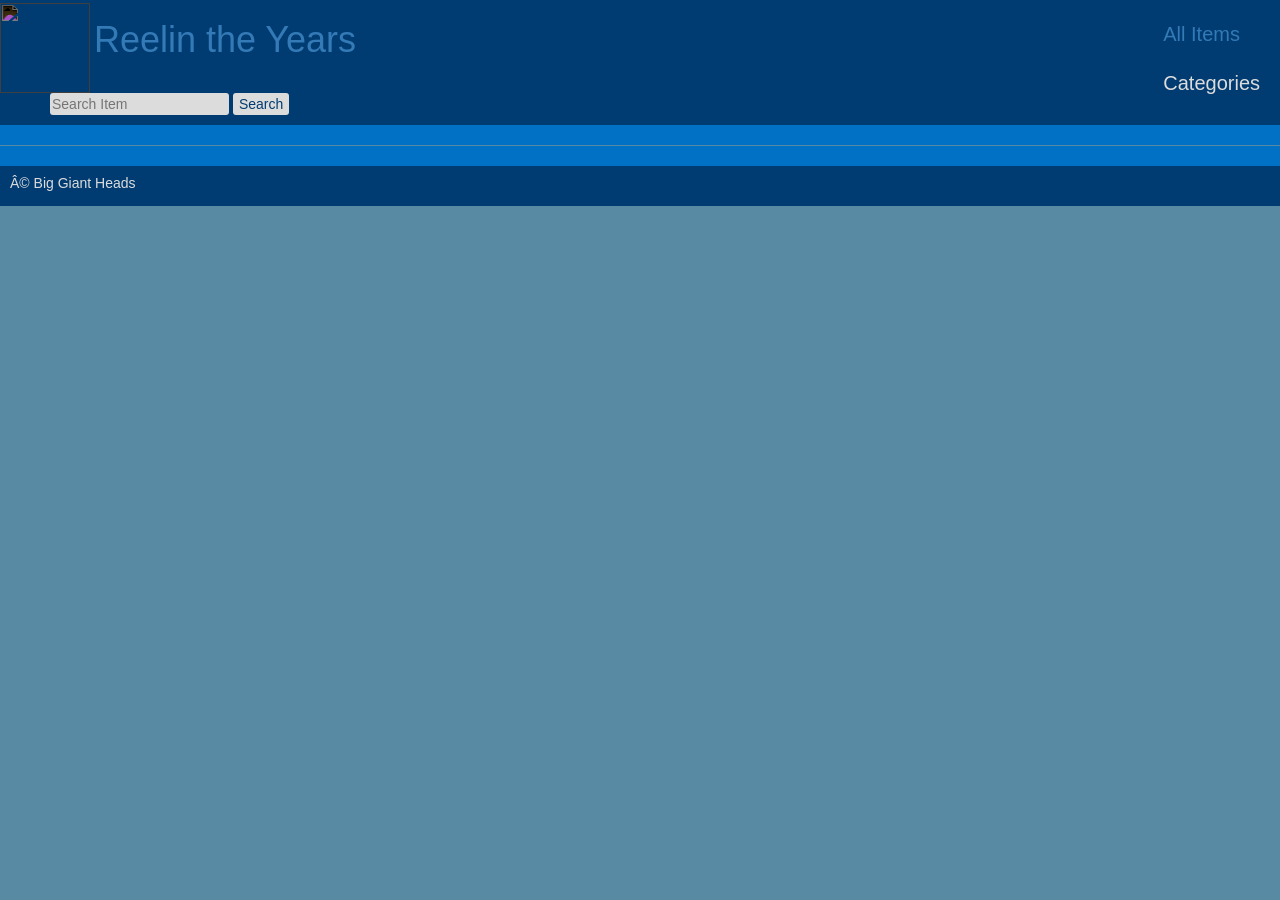
==== index.html @ 68a604bc "upload" ====
<!doctype html>
<html ng-app='taco'>

<head>
    <title>ToDoodles</title>
    <link href="https://maxcdn.bootstrapcdn.com/bootstrap/3.3.7/css/bootstrap.min.css" rel="stylesheet" integrity="sha384-BVYiiSIFeK1dGmJRAkycuHAHRg32OmUcww7on3RYdg4Va+PmSTsz/K68vbdEjh4u" crossorigin="anonymous">
    <meta name="viewport" content="width=device-width, initial-scale=1">
    <link rel="stylesheet" href="https://cdnjs.cloudflare.com/ajax/libs/animate.css/3.5.2/animate.min.css">
    <link rel="stylesheet" href="https://maxcdn.bootstrapcdn.com/font-awesome/4.7.0/css/font-awesome.min.css">
    <link rel="stylesheet" href="css/main.css">
    <link href="https://fonts.googleapis.com/css?family=Raleway" rel="stylesheet">
</head>

<body ng-controller='mainController as vm'>
    <header>
      <img src="https://cdn2.iconfinder.com/data/icons/cinema-and-television/500/Entertainment_film_film_reel_film_roll_movie_reel_roll_theate-512.png">
      <h1><a ui-sref="home">Reelin the Years</a></h1>
      <ul>
        <li><a ui-sref="allItems">All Items</a></li>
        <li>Categories</li>
      </ul>
      <form>
        <input type="text" placeholder="Search Item">
        <button type="search">Search</button>
      </form>
    </header>

    <main class="container">
        <div class="row">
            <section class="col-md-12" ui-view='content'></section>
        </div>
    </main>


    <footer>
      <h5>© Big Giant Heads</h5>
    </footer>

    <script src="https://ajax.googleapis.com/ajax/libs/angularjs/1.5.3/angular.min.js"></script>
    <script src="https://code.jquery.com/jquery-1.12.4.js" integrity="sha256-Qw82+bXyGq6MydymqBxNPYTaUXXq7c8v3CwiYwLLNXU=" crossorigin="anonymous"></script>
    <script src="https://maxcdn.bootstrapcdn.com/bootstrap/3.3.7/js/bootstrap.min.js" integrity="sha384-Tc5IQib027qvyjSMfHjOMaLkfuWVxZxUPnCJA7l2mCWNIpG9mGCD8wGNIcPD7Txa" crossorigin="anonymous"></script>
    <script src="https://cdnjs.cloudflare.com/ajax/libs/angular-ui-router/0.4.2/angular-ui-router.min.js"></script>

    <script src='js/main.js'></script>
    <script src='js/services/API.js'></script>
    <script src='js/controllers/mainController.js'></script>
</body>

</html>
---- css/main.css ----
body {
  background-color: #598AA3; }

header {
  background-color: #003C71;
  border-bottom: 20px solid #0071C5; }
  header h1 {
    display: inline-block;
    color: #DCDCDC; }
  header img {
    width: 90px;
    height: 90px;
    filter: invert(100%); }
  header ul {
    color: #DCDCDC;
    float: right;
    margin-top: 20px; }
    header ul li {
      margin-right: 20px;
      font-size: 20px;
      margin-bottom: 20px;
      list-style-type: none; }
  header form {
    margin-left: 50px;
    margin-bottom: 10px; }
    header form input, header form button {
      border: none;
      border-radius: 3px;
      background-color: #DCDCDC;
      color: #003C71; }

.featMovie {
  border: 4px solid #003C71;
  margin-top: 10px;
  margin-bottom: 10px;
  text-align: center;
  background-color: #84AEAD; }
  .featMovie h2 {
    text-align: left;
    color: #003C71; }
  .featMovie hr {
    color: #003C71; }
  .featMovie img {
    border: 4px solid #003C71;
    margin-bottom: 10px; }

footer {
  border-top: 20px solid #0071C5;
  background-color: #003C71;
  height: 60px; }
  footer h5 {
    color: #DCDCDC;
    margin-left: 10px; }
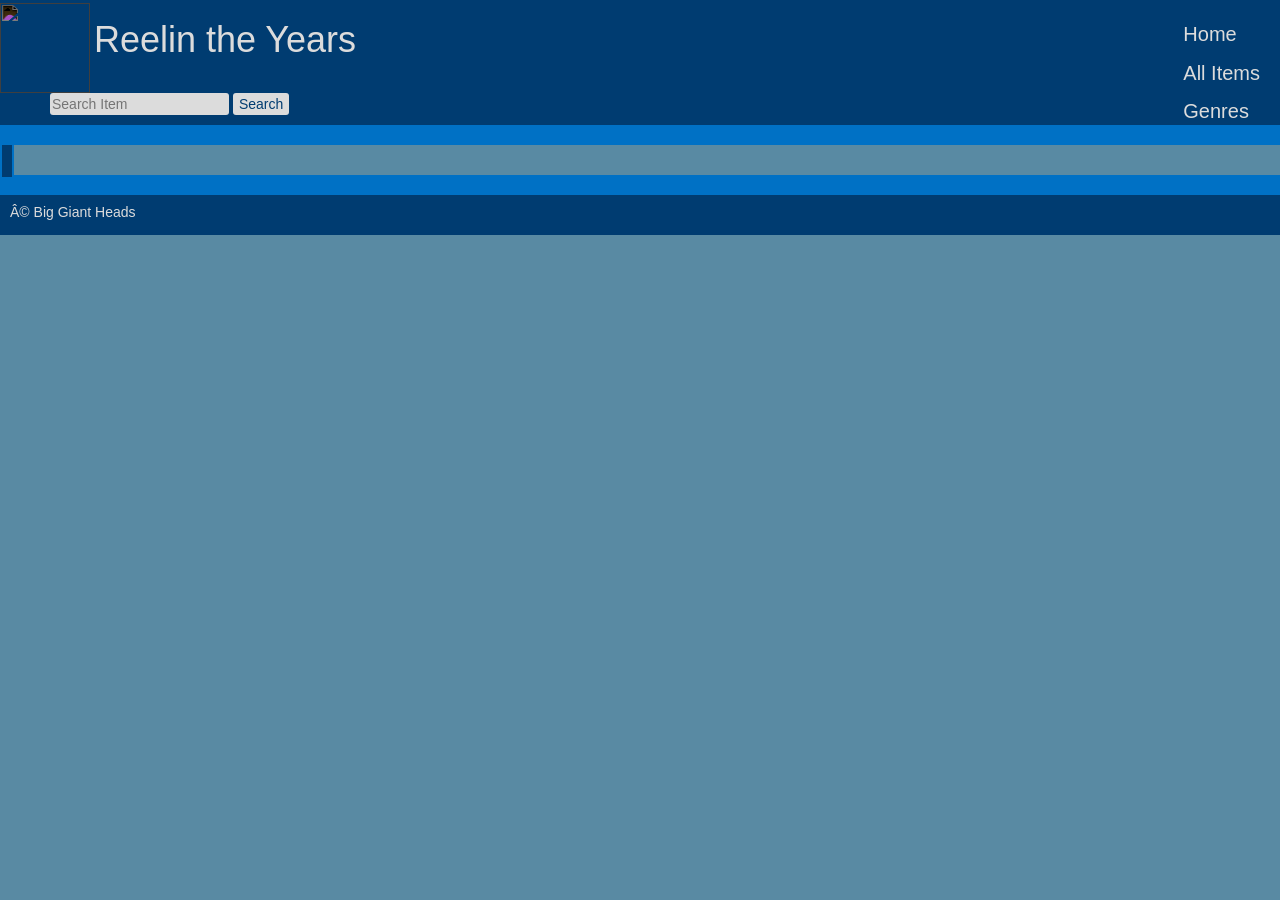
==== commit 7228f637: "weather update" ====
--- a/index.html
+++ b/index.html
@@ -1,6 +1,6 @@
 
 <!doctype html>
-<html ng-app='taco'>
+<html ng-app='routing'>
 
 <head>
     <title>ToDoodles</title>
@@ -17,8 +17,9 @@
       <img src="https://cdn2.iconfinder.com/data/icons/cinema-and-television/500/Entertainment_film_film_reel_film_roll_movie_reel_roll_theate-512.png">
       <h1><a ui-sref="home">Reelin the Years</a></h1>
       <ul>
+        <li><a ui-sref="home">Home</a></li>
         <li><a ui-sref="allItems">All Items</a></li>
-        <li>Categories</li>
+        <li><a ui-sref="genres">Genres</a></li>
       </ul>
       <form>
         <input type="text" placeholder="Search Item">
@@ -32,7 +33,7 @@
         </div>
     </main>
 
-
+    <weather city="Anchorage"></weather>
     <footer>
       <h5>© Big Giant Heads</h5>
     </footer>
@@ -43,8 +44,10 @@
     <script src="https://cdnjs.cloudflare.com/ajax/libs/angular-ui-router/0.4.2/angular-ui-router.min.js"></script>
 
     <script src='js/main.js'></script>
+    <script src='js/directives/weather.js'></script>
     <script src='js/services/API.js'></script>
     <script src='js/controllers/mainController.js'></script>
+
 </body>
 
 </html>
--- a/css/main.css
+++ b/css/main.css
@@ -1,5 +1,8 @@
 body {
   background-color: #598AA3; }
+  body a {
+    text-decoration: none;
+    color: #DCDCDC; }
 
 header {
   background-color: #003C71;
@@ -18,7 +21,7 @@
     header ul li {
       margin-right: 20px;
       font-size: 20px;
-      margin-bottom: 20px;
+      margin-bottom: 10px;
       list-style-type: none; }
   header form {
     margin-left: 50px;
@@ -51,3 +54,25 @@
   footer h5 {
     color: #DCDCDC;
     margin-left: 10px; }
+
+.movies a {
+  text-decoration: none;
+  color: #DCDCDC; }
+  .movies a h4 {
+    height: 2em; }
+
+#genreCont {
+  text-align: center; }
+  #genreCont div h2 {
+    background-color: #0071C5;
+    border-radius: 5px;
+    border: 5px solid #003C71;
+    padding: 5px; }
+
+weather {
+  color: #DCDCDC;
+  background-color: #003C71;
+  font-size: 20px;
+  padding: 5px;
+  border: 2px solid #0071C5;
+  text-transform: capitalize; }
